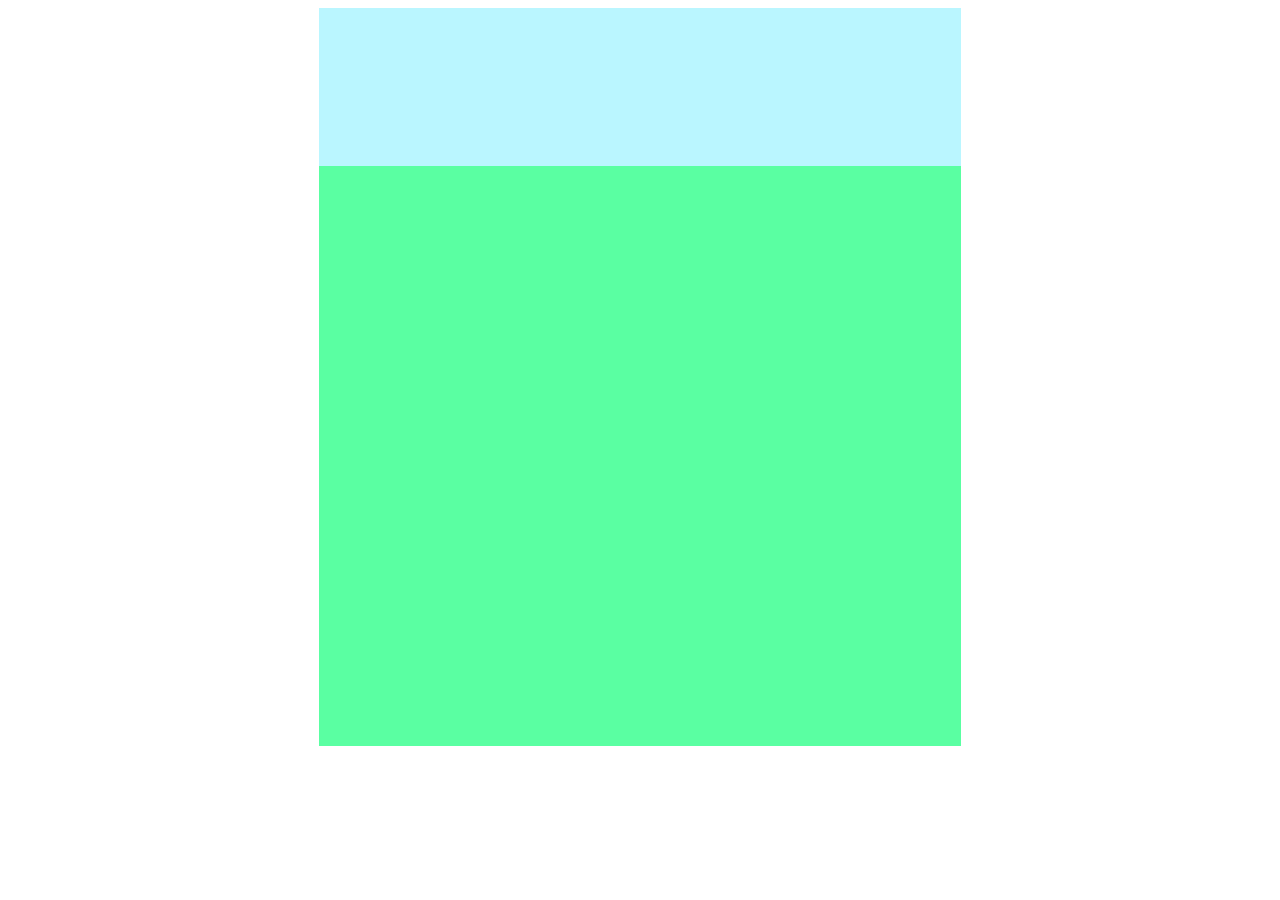
==== JavaScript Calculator/index.html @ 9cda589a "start off on JS calculator Project" ====
<!DOCTYPE html>
<html>
  <head>
    <meta charset="utf-8">
    <title>Calculator</title>
    <link href="https://fonts.googleapis.com/css?family=Roboto" rel="stylesheet">
    <link rel="stylesheet" href="style.css">
    <script src="main.js" charset="utf-8"></script>
  </head>
  <body>
    <div class="app">
      <div class="view">

      </div>
      <div class="numbers">

      </div>
      <div class="operators">

      </div>
    </div>
  </body>
</html>
---- JavaScript Calculator/style.css ----
body{
  margin: none;
}
.app{
  width: 50%;
  margin: auto;
  height: 738px;
  width: 642px;
  background-color: #5AFFA2;
}
.view{
  height: 158px;
  background-color: #BAF6FF;
}
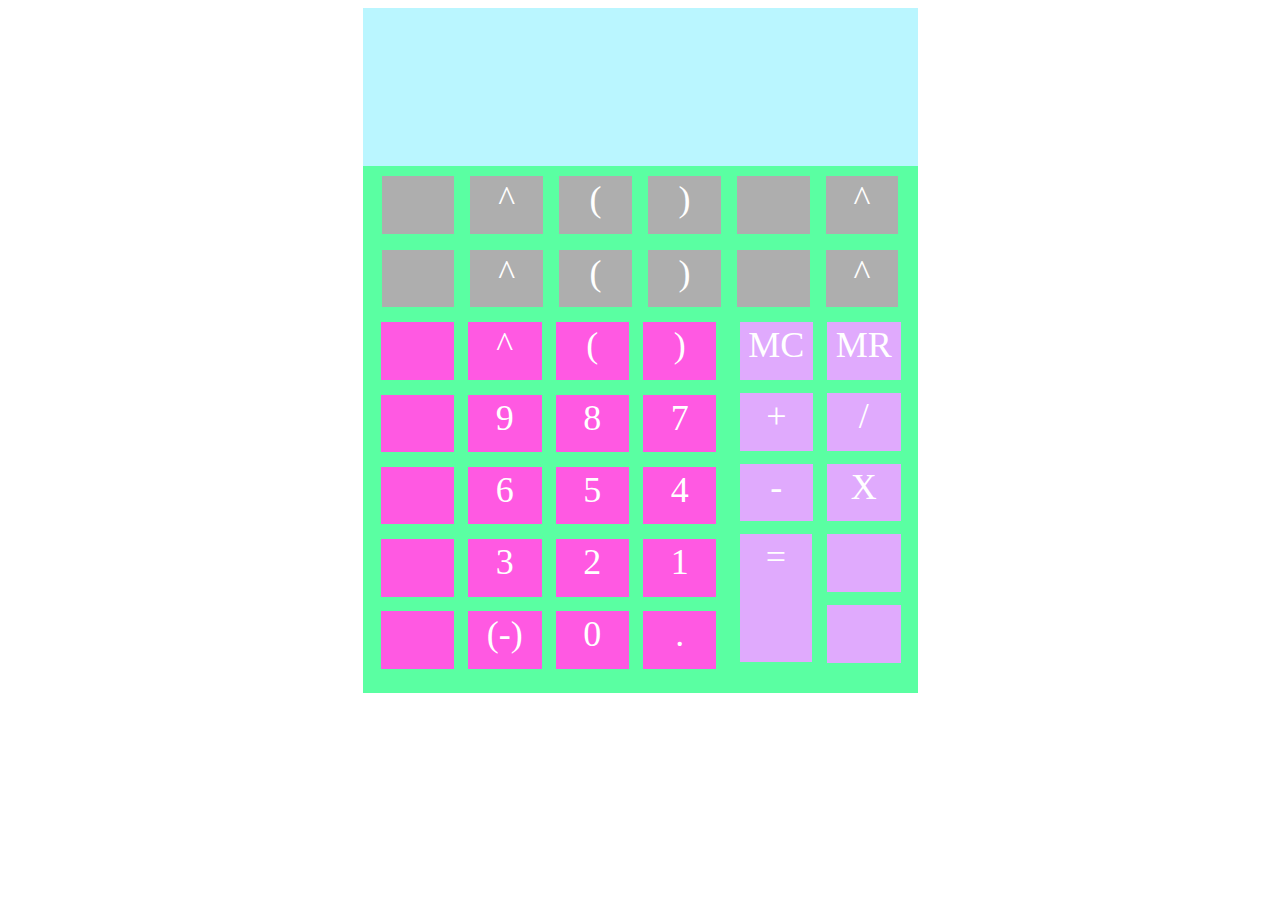
==== commit 591119e0: "Progress on JS Calc Project #100daysofCode" ====
--- a/JavaScript Calculator/index.html
+++ b/JavaScript Calculator/index.html
@@ -1,23 +1,69 @@
 <!DOCTYPE html>
 <html>
-  <head>
-    <meta charset="utf-8">
-    <title>Calculator</title>
-    <link href="https://fonts.googleapis.com/css?family=Roboto" rel="stylesheet">
-    <link rel="stylesheet" href="style.css">
-    <script src="main.js" charset="utf-8"></script>
-  </head>
-  <body>
-    <div class="app">
-      <div class="view">
 
-      </div>
-      <div class="numbers">
+<head>
+  <meta charset="utf-8">
+  <title>Calculator</title>
+  <link href="https://fonts.googleapis.com/css?family=Roboto" rel="stylesheet">
+  <link rel="stylesheet" href="style.css">
+  <script src="https://code.jquery.com/jquery-3.2.1.min.js" integrity="sha256-hwg4gsxgFZhOsEEamdOYGBf13FyQuiTwlAQgxVSNgt4=" crossorigin="anonymous"></script>
+  <script src="main.js" charset="utf-8"></script>
+</head>
 
-      </div>
-      <div class="operators">
+<body>
+  <div class="app">
+    <div class="view" id="view">
+      <div class="mainScreen">
 
       </div>
     </div>
-  </body>
+
+    <div class="key-cont">
+
+      <!--Sci-Section-->
+      <div class="sci-sec">
+        <div class="sci-row"><div class="key"></div><div class="key">^</div><div class="key">(</div><div class="key">)</div><div class="key"></div><div class="key">^</div></div>
+        <div class="sci-row"><div class="key"></div><div class="key">^</div><div class="key">(</div><div class="key">)</div><div class="key"></div><div class="key">^</div></div>
+      </div>
+
+      <div class="num-n-ops">
+
+        <!--Number Keys Section-->
+        <div class="numbers">
+          <div class="num-row"><div class="key"></div><div class="key">^</div><div class="key">(</div><div class="key">)</div></div>
+          <div class="num-row"><div class="key"></div><div class="key">9</div><div class="key">8</div><div class="key">7</div></div>
+          <div class="num-row"><div class="key"></div><div class="key">6</div><div class="key">5</div><div class="key">4</div></div>
+          <div class="num-row"><div class="key"></div><div class="key">3</div><div class="key">2</div><div class="key">1</div></div>
+          <div class="num-row"><div class="key"></div><div class="key">(-)</div><div class="key">0</div><div class="key">.</div></div>
+        </div>
+        <!--Number Key end-->
+
+        <!--Operator Keys-->
+        <div class="operators">
+          <div class="op-rt">
+            <div class="key">MC</div>
+            <div class="key">+</div>
+            <div class="key">-</div>
+            <div class="key" id="enter">=</div>
+          </div>
+          <div class="op-lt">
+            <div class="key">MR</div>
+            <div class="key">/</div>
+            <div class="key">X</div>
+            <div class="key"></div>
+            <div class="key"></div>
+          </div>
+        </div>
+        <!-- operation ends -->
+
+      </div>
+      <!-- Bottom Half keys that contain both numbers and operators -->
+
+    </div>
+
+
+  </div>
+
+</body>
+
 </html>
--- a/JavaScript Calculator/style.css
+++ b/JavaScript Calculator/style.css
@@ -1,14 +1,89 @@
 body{
   margin: none;
+  font-family: roboto serif;
 }
 .app{
   width: 50%;
   margin: auto;
-  height: 738px;
-  width: 642px;
+  height: 685px;
+  width: 555px;
   background-color: #5AFFA2;
 }
 .view{
   height: 158px;
   background-color: #BAF6FF;
+  margin-bottom: 2px;
 }
+.mainScreen{
+  text-align: right;
+}
+.key-cont{
+  color: white;
+  display: flex;
+  flex-direction: column;
+  font-size: 36px;
+  justify-content: space-between;
+}
+.sci-sec{
+  display: flex;
+  flex-direction: column;
+  justify-content: space-between;
+  margin-right: 2%;
+  margin-left: 2%;
+}
+.sci-row{
+  display: flex;
+  flex-direction: row;
+  justify-content: space-between;
+}
+.sci-row > .key {
+  background-color: #AEAEAE;
+  margin: 8px;
+}
+.num-n-ops{
+  display: flex;
+  flex-direction: row;
+  justify-content: space-between;
+}
+.operators{
+  display: flex;
+  flex-direction: row;
+  justify-content: space-between;
+  margin-right: 10px;
+}
+.op-lt > .key{
+  background-color: #E0AAFD;
+  text-align: center;
+  margin: 7px 7px 13px 7px;
+}
+.op-rt > .key{
+  background-color: #E0AAFD;
+  text-align: center;
+  margin: 7px 7px 13px 7px;
+}
+#enter{
+  text-align: center;
+  height: 125.3px;
+  width: 72.77px;
+}
+.numbers{
+  display: flex;
+  flex-direction: column;
+  justify-content: space-between;
+  margin-left: 2%;
+}
+.num-row{
+  display: flex;
+  flex-direction: row;
+  justify-content: space-between;
+}
+.num-row > .key{
+  background-color: #FF59E2;
+  margin: 7px;
+}
+.key{
+  text-align: center;
+  width: 73.48px;
+  height: 55.69px;
+  padding-top: 2px;
+}
